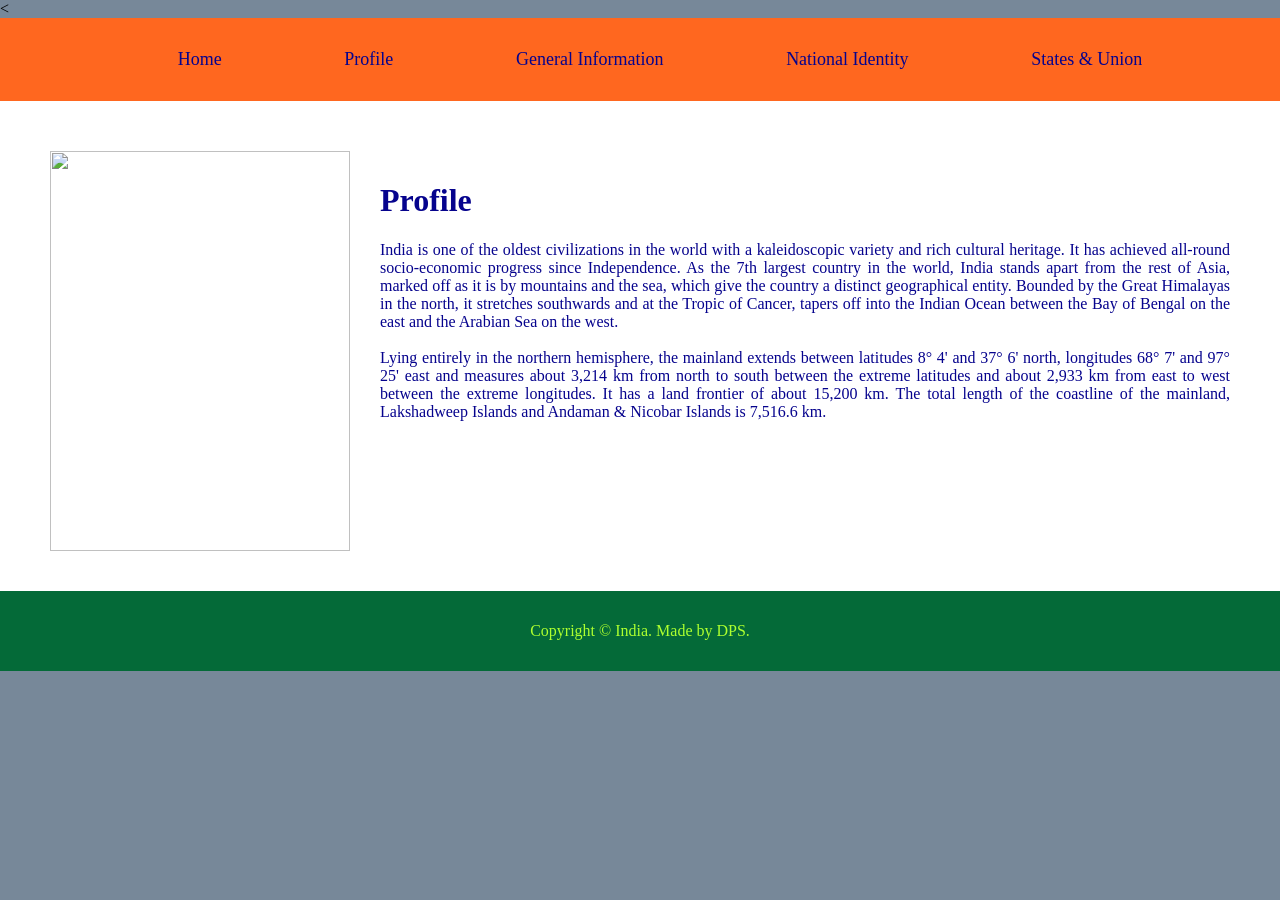
==== profile.html @ eff4b9cc "Add files via upload" ====
<<!DOCTYPE html>
<html>
<head>
	
	<title>Indian Portal / PROFILE </title>
	<link rel="stylesheet" type="text/css" href="mycssfile.css">
</head>
<body>
	<header>
		<nav>
			<ul>
				<li><a href="index.html">Home</a></li>
				<li><a href="profile.htmlL">Profile</a></li>
				<li><a href="general information.html">General Information</a></li>
				<li><a href="national identity.html">National Identity</a></li>
				<li><a href="states & union.html">States & Union</a></li>
			</ul>
		</nav>
	</header>
	<main>
		<div class="row">
			<div class="coloumn1">
				<img src="images\indian culture.jpg"height="400px" width="300px" >
			</div>
			<div class="coloumn2">
				<h1>Profile</h1>
      				<p>India is one of the oldest civilizations in the world with a kaleidoscopic variety and rich cultural heritage. It has achieved all-round socio-economic progress since Independence. As the 7th largest country in the world, India stands apart from the rest of Asia, marked off as it is by mountains and the sea, which give the country a distinct geographical entity. Bounded by the Great Himalayas in the north, it stretches southwards and at the Tropic of Cancer, tapers off into the Indian Ocean between the Bay of Bengal on the east and the Arabian Sea on the west.
      				<br><br>
      				Lying entirely in the northern hemisphere, the mainland extends between latitudes 8° 4' and 37° 6' north, longitudes 68° 7' and 97° 25' east and measures about 3,214 km from north to south between the extreme latitudes and about 2,933 km from east to west between the extreme longitudes. It has a land frontier of about 15,200 km. The total length of the coastline of the mainland, Lakshadweep Islands and Andaman & Nicobar Islands is 7,516.6 km.</p>
			</div>
		</div>
	</main>
	<footer>
		<p id="foot"> Copyright &copy; India. Made by DPS.
			
		</p>
	</footer>
</body>
</html>
---- mycssfile.css ----
body{
	margin: 0;
	padding: 0;
	background-color: lightslategray;
}
header{
	padding: 15px;
	background-color: #FF671F;
}
nav ul{
	display: flex;
	justify-content: space-evenly;
}
nav ul li{
	list-style: none;
}
nav ul li a{
	color:#06038D;
	font-size: 18px;
	text-decoration: none;
}
footer{
	padding: 15px;
	margin-bottom: 0px;
	background-color: #046A38;
}
#foot{
	text-align: center;
	color: greenyellow; 
}
a{
	color: royalblue;
	text-decoration: none;
	font-size: 14px;
	position: relative;
}
main{
	color: #06038D;
	padding: 10px;
	background-color: white;
}
p{
	text-align: justify;
}
.row{
	display: flex;
	flex-wrap: nowrap;
	padding: 20px;
	margin-top: 10px;
}
.coloumn1{
	flex-basis: 40%;
	margin-left: 10px;
	padding: 10px;
}
.coloumn2{
	flex-basis: 120%;
	padding: 20px;
}
table{
	border:4px solid black;
	width: 50%;
	text-align: center;
}
th{
	border:2px solid black;
}
td{
	border:1px solid black;
}
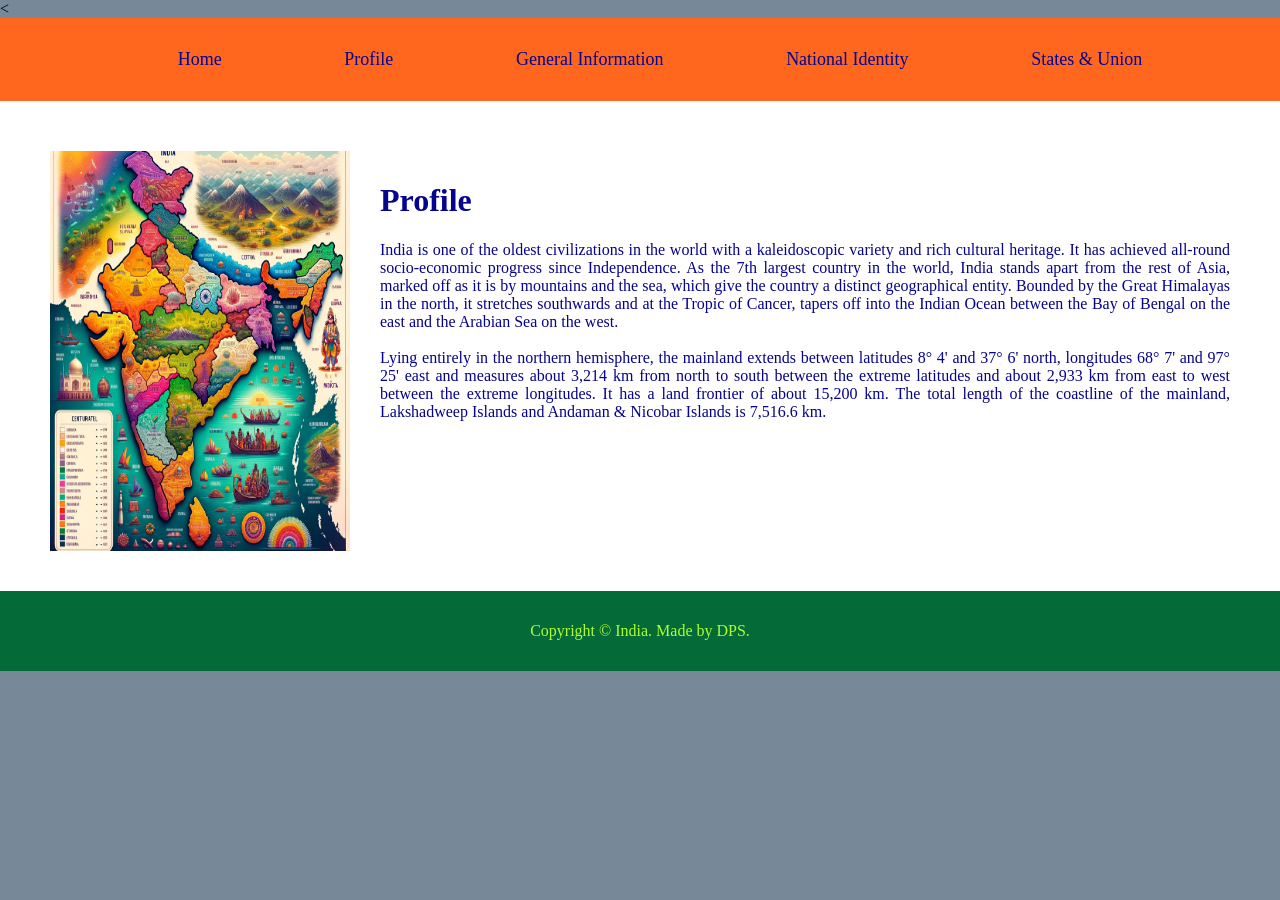
==== commit 51f89dd2: "Update profile.html" ====
--- a/profile.html
+++ b/profile.html
@@ -20,7 +20,7 @@
 	<main>
 		<div class="row">
 			<div class="coloumn1">
-				<img src="images\indian culture.jpg"height="400px" width="300px" >
+				<img src="indian culture.jpg"height="400px" width="300px" >
 			</div>
 			<div class="coloumn2">
 				<h1>Profile</h1>
